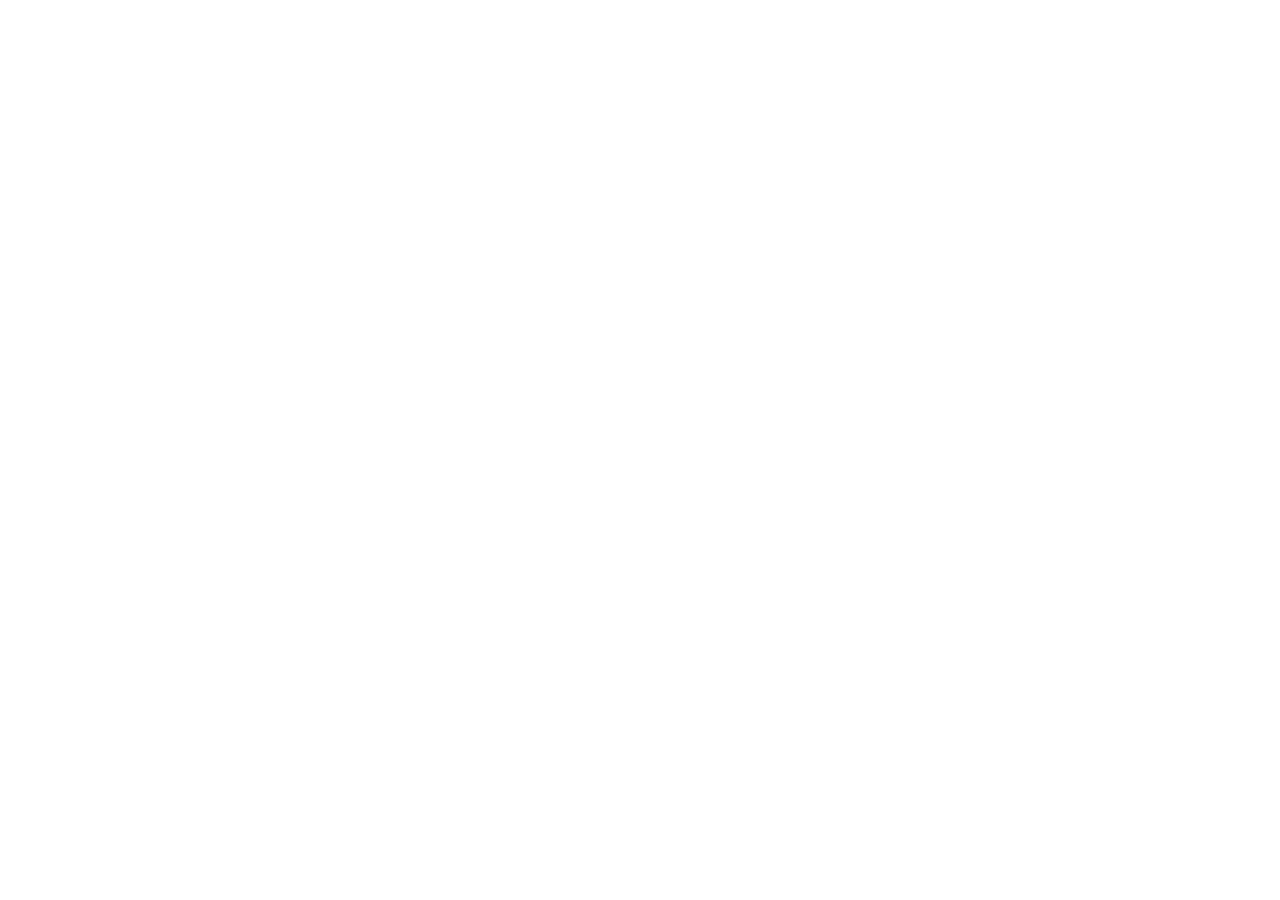
==== pages/biografia.html @ c43032ec "Criação e estilização do rodapé da primeira página" ====
<!DOCTYPE html>
<html lang="pt-br">
<head>
    <meta charset="UTF-8">
    <meta name="viewport" content="width=device-width, initial-scale=1.0">
    <title>Git | Biografia</title>
</head>
<body>
    
    
</body>
</html>
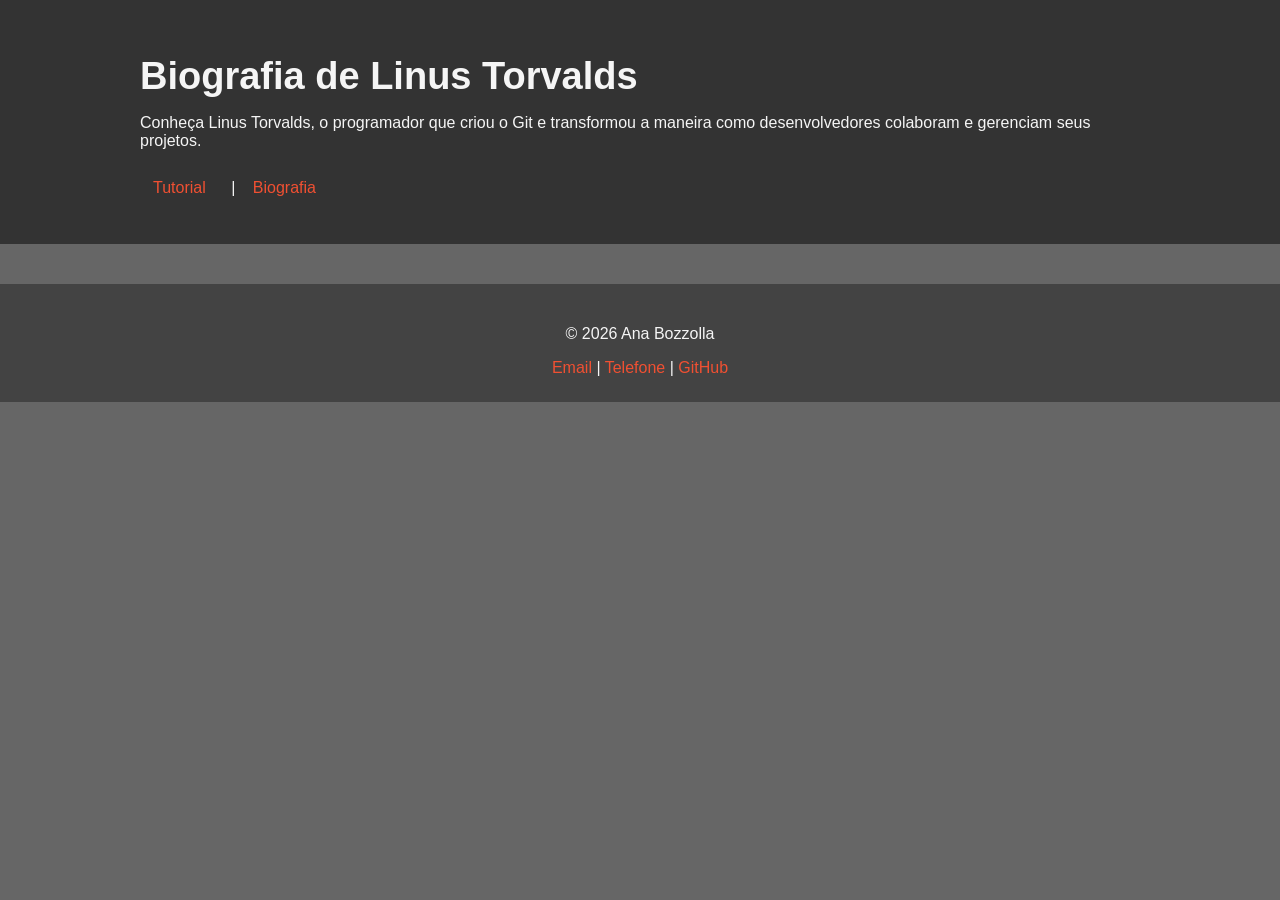
==== commit 03fd9110: "Adição do cabeçalho e rodapé estilizado na biografia.html" ====
--- a/pages/biografia.html
+++ b/pages/biografia.html
@@ -4,9 +4,47 @@
     <meta charset="UTF-8">
     <meta name="viewport" content="width=device-width, initial-scale=1.0">
     <title>Git | Biografia</title>
+    <link rel="stylesheet" href="../style/style.css">
 </head>
 <body>
     
+    <header class="cabecalho">
+        <div class="container">
+
+            <h1>Biografia de Linus Torvalds</h1>
+            
+            <p class="subtitulo">
+                Conheça Linus Torvalds, o programador que criou o Git e transformou a maneira
+                 como desenvolvedores colaboram e gerenciam seus projetos.
+            </p>
+
+            <nav class="menu-principal">
+                <ul class="menu-lista">
+                    <li><a class="menu-link" href="index.html">Tutorial</a></li> |
+                    <li><a class="menu-link" href="./biografia.html">Biografia</a></li>
+                </ul>
+            </nav>
+        </div>
+    </header>
+
+    <main>
+        
+    </main>
     
+
+    <footer class="rodape">
+        <div class="container">
+            <p>&copy; 2026 Ana Bozzolla</p>
+
+            <address>
+                <a href="mailto:anajuliabello1@gmail.com">Email</a>
+                <span> | </span>
+                <a href="tel:+5515998181679">Telefone</a>
+                <span> | </span>
+                <a href="https://github.com/anabozzolla" target="_blank">GitHub</a>
+            </address>
+        </div>
+    </footer>
+
 </body>
 </html>
--- a/style/style.css
+++ b/style/style.css
@@ -0,0 +1,133 @@
+*{
+    box-sizing: border-box
+}
+
+body{
+    margin: 0;
+    background-color: #666666;
+    color: #F5F5F5;
+
+    font-family: Arial, Helvetica, sans-serif;
+    font-size: 16px;
+}
+
+h1, h2, h3{
+    color: #F5F5F5;
+}
+
+h1{
+   font-size: 38px;
+    margin-bottom: 10px;
+}
+
+h2{
+    font-size: 26px;
+    border-bottom: 40px;
+}
+
+h3{
+    font-size: 26px;
+}
+
+a{
+    color: #F05032;
+}
+
+code, pre{
+    font-family: Consolas, "Courier New", monospace;
+}
+
+.container{
+    width: 90%;
+    max-width: 1000px;
+
+    margin: 0 auto;
+}
+
+.cabecalho{
+    background-color: #333333;
+    color: #F5F5F5;
+
+    padding: 30px 0;
+}
+
+.cabecalho h1{
+    background-color: #333333;
+}
+
+.menu-lista{
+    margin: 20px 0 0;
+    padding: 0;
+
+    list-style: none;
+}
+
+.menu-lista li{
+    display: inline-block;
+    margin-right: 8px;
+    margin-bottom: 8px;
+}
+
+.menu-link{
+    display: inline-block;
+
+    padding: 8px 12px;
+
+    color:#F05032;
+
+    border: 1px solid #333333;
+    border-radius: 5px;
+
+    text-decoration: none;
+}
+
+.secao{
+    padding: 72px;
+}
+
+.titulo-secao{
+        margin-bottom: 32px;
+    padding-left: 12px;
+
+    border-left: 5px solid #F05032;
+    border-radius: 5px;
+}
+
+.grade-cards{
+    display: grid;
+    gap: 24px;
+}
+
+.card{
+    padding: 24px;
+    background-color: #434343;
+    border: 1px solid #252525;
+    border-radius: 10px;
+}
+
+.codigo{
+    overflow-x: auto;
+
+    padding: 5px;
+    background-color: #333333;
+    color: #F5F5F5;
+
+    border-radius: 6px;
+
+}
+
+.rodape{
+    margin-top: 40px;
+    padding: 25px;
+    background-color: #434343;
+
+    text-align: center;
+}
+
+.rodape address{
+    font-style: normal;
+}
+
+.rodape a{
+    text-decoration: none;
+}
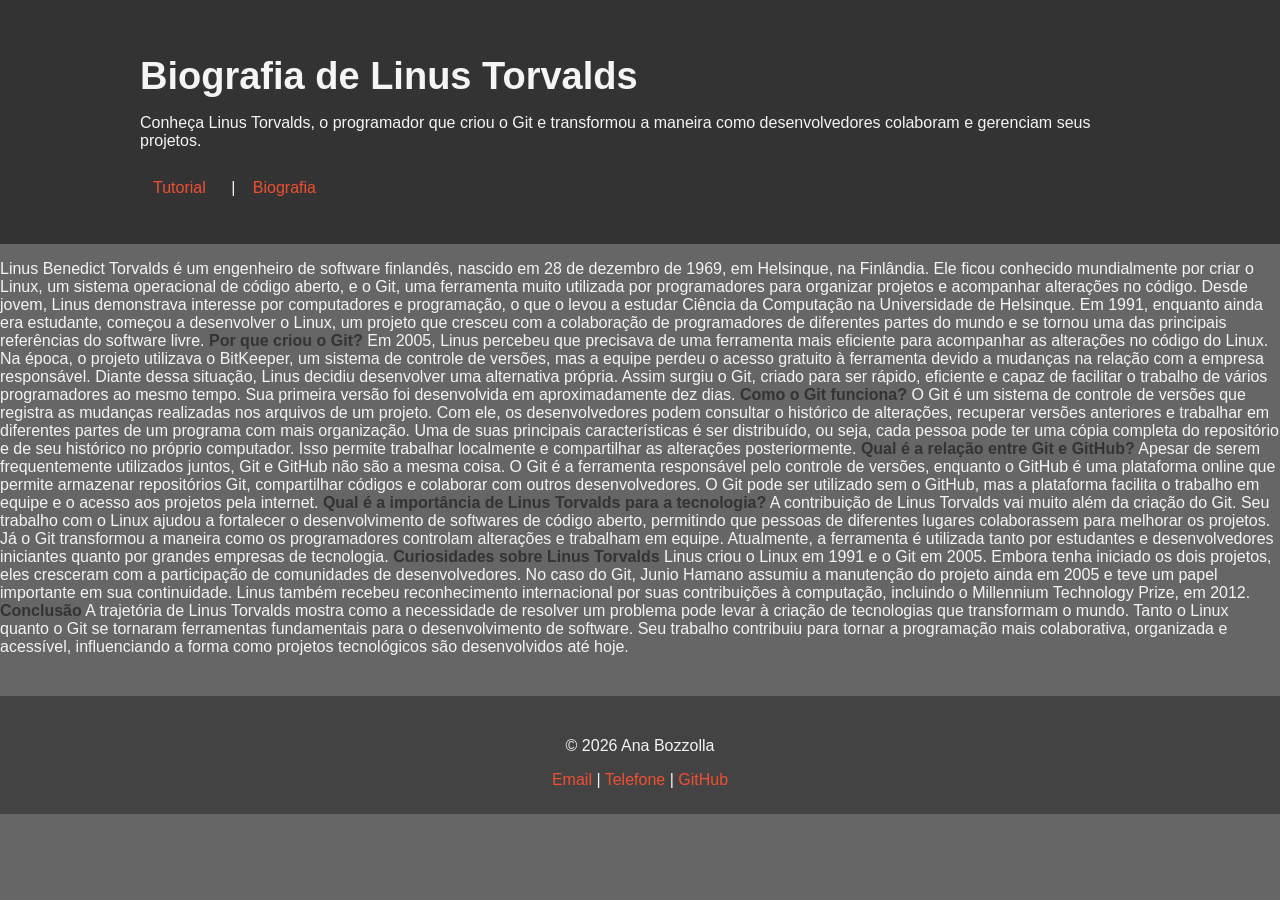
==== commit 4122bef6: "Adicionada as informações e estilização da página biografia.html" ====
--- a/pages/biografia.html
+++ b/pages/biografia.html
@@ -28,7 +28,21 @@
     </header>
 
     <main>
-        
+        <p>
+            Linus Benedict Torvalds é um engenheiro de software finlandês, nascido em 28 de dezembro de 1969, em Helsinque, na Finlândia. Ele ficou conhecido mundialmente por criar o Linux, um sistema operacional de código aberto, e o Git, uma ferramenta muito utilizada por programadores para organizar projetos e acompanhar alterações no código. Desde jovem, Linus demonstrava interesse por computadores e programação, o que o levou a estudar Ciência da Computação na Universidade de Helsinque. Em 1991, enquanto ainda era estudante, começou a desenvolver o Linux, um projeto que cresceu com a colaboração de programadores de diferentes partes do mundo e se tornou uma das principais referências do software livre.
+            <strong>Por que criou o Git?</strong>
+            Em 2005, Linus percebeu que precisava de uma ferramenta mais eficiente para acompanhar as alterações no código do Linux. Na época, o projeto utilizava o BitKeeper, um sistema de controle de versões, mas a equipe perdeu o acesso gratuito à ferramenta devido a mudanças na relação com a empresa responsável. Diante dessa situação, Linus decidiu desenvolver uma alternativa própria. Assim surgiu o Git, criado para ser rápido, eficiente e capaz de facilitar o trabalho de vários programadores ao mesmo tempo. Sua primeira versão foi desenvolvida em aproximadamente dez dias.
+            <strong>Como o Git funciona?</strong>
+            O Git é um sistema de controle de versões que registra as mudanças realizadas nos arquivos de um projeto. Com ele, os desenvolvedores podem consultar o histórico de alterações, recuperar versões anteriores e trabalhar em diferentes partes de um programa com mais organização. Uma de suas principais características é ser distribuído, ou seja, cada pessoa pode ter uma cópia completa do repositório e de seu histórico no próprio computador. Isso permite trabalhar localmente e compartilhar as alterações posteriormente.
+            <strong>Qual é a relação entre Git e GitHub?</strong>
+            Apesar de serem frequentemente utilizados juntos, Git e GitHub não são a mesma coisa. O Git é a ferramenta responsável pelo controle de versões, enquanto o GitHub é uma plataforma online que permite armazenar repositórios Git, compartilhar códigos e colaborar com outros desenvolvedores. O Git pode ser utilizado sem o GitHub, mas a plataforma facilita o trabalho em equipe e o acesso aos projetos pela internet.
+            <strong>Qual é a importância de Linus Torvalds para a tecnologia?</strong>
+            A contribuição de Linus Torvalds vai muito além da criação do Git. Seu trabalho com o Linux ajudou a fortalecer o desenvolvimento de softwares de código aberto, permitindo que pessoas de diferentes lugares colaborassem para melhorar os projetos. Já o Git transformou a maneira como os programadores controlam alterações e trabalham em equipe. Atualmente, a ferramenta é utilizada tanto por estudantes e desenvolvedores iniciantes quanto por grandes empresas de tecnologia.
+            <strong>Curiosidades sobre Linus Torvalds</strong>
+            Linus criou o Linux em 1991 e o Git em 2005. Embora tenha iniciado os dois projetos, eles cresceram com a participação de comunidades de desenvolvedores. No caso do Git, Junio Hamano assumiu a manutenção do projeto ainda em 2005 e teve um papel importante em sua continuidade. Linus também recebeu reconhecimento internacional por suas contribuições à computação, incluindo o Millennium Technology Prize, em 2012.
+            <strong>Conclusão</strong>
+            A trajetória de Linus Torvalds mostra como a necessidade de resolver um problema pode levar à criação de tecnologias que transformam o mundo. Tanto o Linux quanto o Git se tornaram ferramentas fundamentais para o desenvolvimento de software. Seu trabalho contribuiu para tornar a programação mais colaborativa, organizada e acessível, influenciando a forma como projetos tecnológicos são desenvolvidos até hoje.
+        </p>
     </main>
     
 
--- a/style/style.css
+++ b/style/style.css
@@ -35,6 +35,10 @@
 
 code, pre{
     font-family: Consolas, "Courier New", monospace;
+}
+
+strong{
+    color:#333333;
 }
 
 .container{
